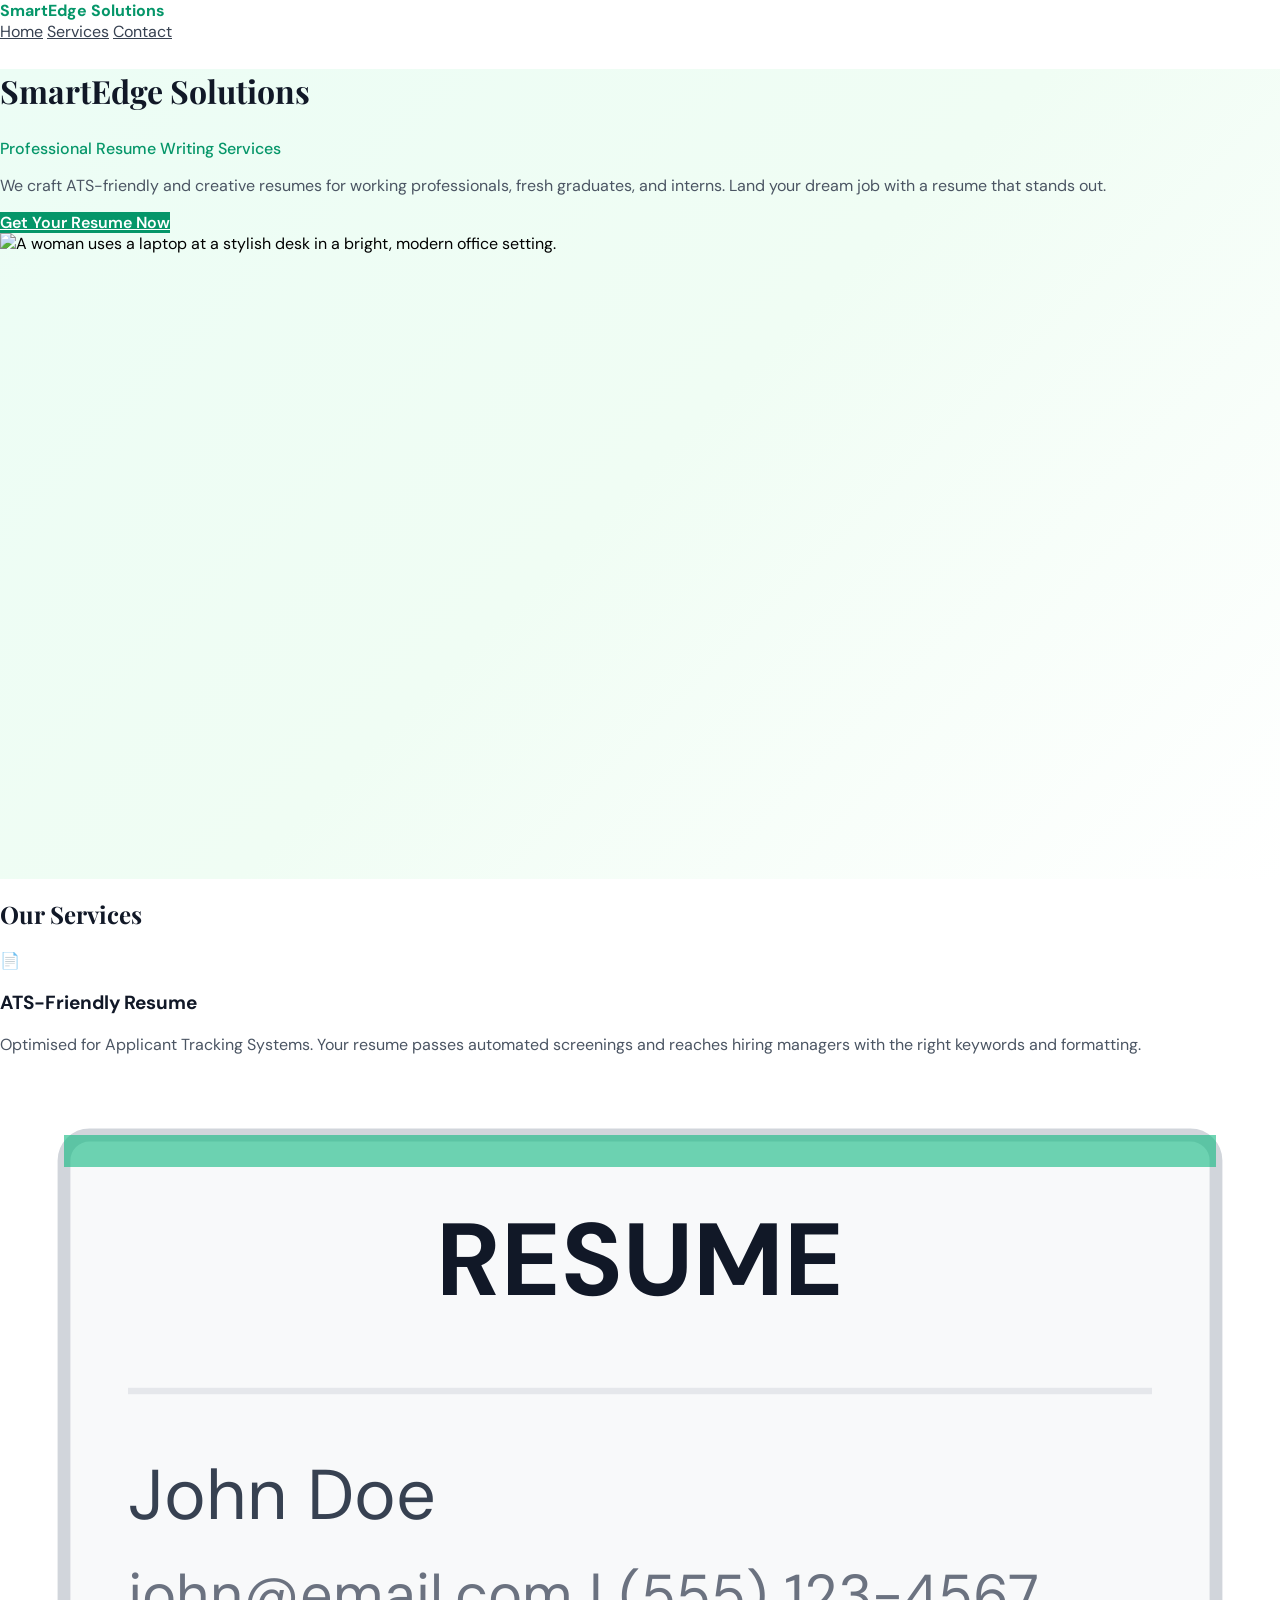
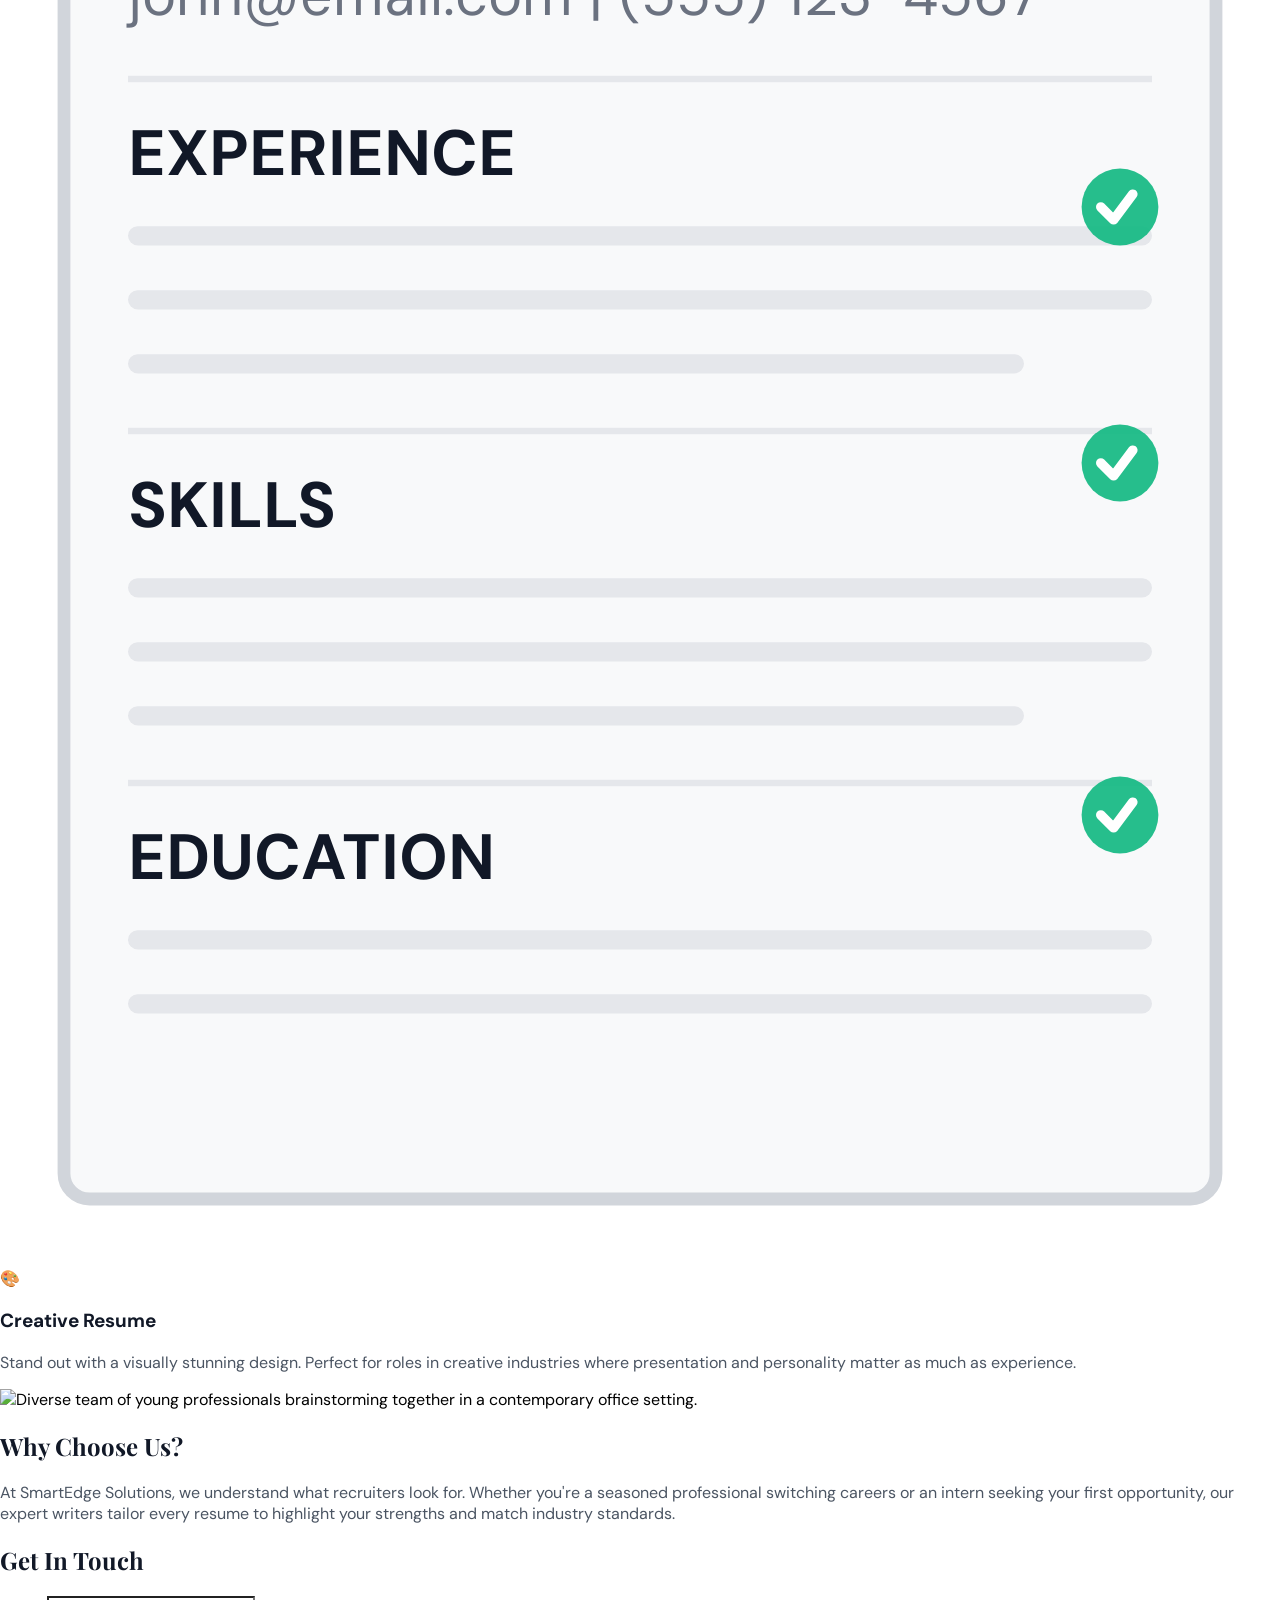
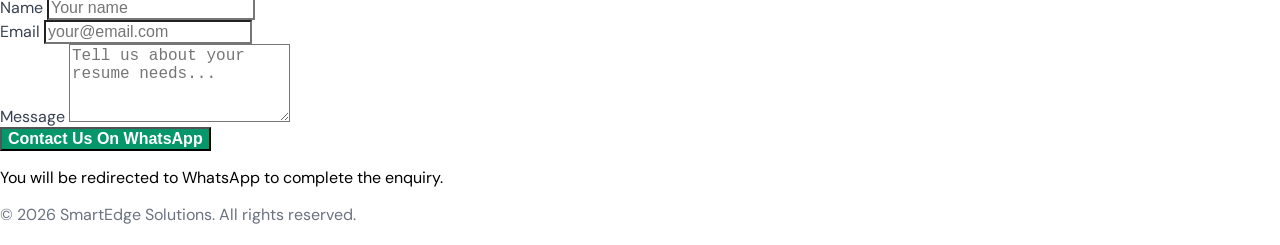
==== index.html @ 359c6ba5 "Initial landing page commit" ====
<!doctype html>
<html lang="en"><head>
  <meta charset="UTF-8">
  <meta name="viewport" content="width=device-width, initial-scale=1.0">
  <title>SmartEdge Solutions</title>
  <script src="https://cdn.tailwindcss.com/3.4.17"></script>
  <link href="https://fonts.googleapis.com/css2?family=DM+Sans:wght@400;500;700&amp;family=Playfair+Display:wght@700&amp;display=swap" rel="stylesheet">
  <link rel="stylesheet" href="style.css">
  <style>
    body { font-family: 'DM Sans', sans-serif; }
    .heading-font { font-family: 'Playfair Display', serif; }
    html { scroll-behavior: smooth; }
  </style>
 </head>
 <body data-template-id="__page-root" class="min-h-screen w-full" style="background: rgb(255, 255, 255);">
  <nav class="fixed top-0 w-full z-50 bg-white/90 backdrop-blur border-b border-gray-200">
   <div class="max-w-6xl mx-auto px-6 py-4 flex justify-between items-center">
    <a data-template-id="nav-name" class="canva-text text-lg font-bold" style="color: rgb(5, 150, 105); font-weight: 700; font-style: normal; font-size: 16px;">SmartEdge Solutions</a>
    <div class="flex gap-6">
     <a href="#home" data-template-id="nav-home" class="canva-link hover:text-emerald-600 transition" style="color: rgb(55, 65, 81); font-weight: 400; font-style: normal; font-size: 16px;">Home</a> <a href="#services" data-template-id="nav-services" class="canva-link hover:text-emerald-600 transition" style="color: rgb(55, 65, 81); font-weight: 400; font-style: normal; font-size: 16px;">Services</a> <a href="#contact" data-template-id="nav-contact" class="canva-link hover:text-emerald-600 transition" style="color: rgb(55, 65, 81); font-weight: 400; font-style: normal; font-size: 16px;">Contact</a>
    </div>
   </div>
  </nav>
  <main>
   <section id="home" data-template-id="hero-section" class="canva-section flex items-center justify-center px-6 pt-24 pb-16" style="min-height: calc(90 * min(var(--vh, 1vh), 1vh)); background: linear-gradient(135deg, rgb(236, 253, 245), rgb(240, 253, 244), rgb(255, 255, 255));">
    <div class="max-w-6xl mx-auto flex flex-col md:flex-row items-center gap-12">
     <div class="text-center md:text-left flex-1">
      <h1 data-template-id="hero-name" class="canva-text heading-font" style="color: rgb(17, 24, 39); font-weight: 700; font-style: normal; font-size: 32px;">SmartEdge Solutions</h1>
      <p data-template-id="hero-subtitle" class="canva-text text-xl mt-3" style="color: rgb(5, 150, 105); font-weight: 500; font-style: normal; font-size: 16px;">Professional Resume Writing Services</p>
      <p data-template-id="hero-tagline" class="canva-text mt-4 max-w-lg" style="color: rgb(75, 85, 99); font-weight: 400; font-style: normal; font-size: 16px;">We craft ATS-friendly and creative resumes for working professionals, fresh graduates, and interns. Land your dream job with a resume that stands out.</p><a href="#contact" data-template-id="hero-cta" class="canva-button inline-block mt-6 px-8 py-3 rounded-lg font-semibold transition hover:opacity-90" style="background: rgb(5, 150, 105); color: rgb(255, 255, 255); font-weight: 600; font-style: normal; font-size: 16px;">Get Your Resume Now</a>
     </div>
     <div class="flex-1">
      <img data-template-id="hero-image" class="canva-image w-full max-w-md mx-auto rounded-2xl shadow-lg object-cover" loading="lazy" src="https://images.pexels.com/photos/20955052/pexels-photo-20955052.jpeg?auto=compress&amp;cs=tinysrgb&amp;w=800" alt="A woman uses a laptop at a stylish desk in a bright, modern office setting.">
     </div>
    </div>
   </section>
   <section id="services" class="px-6 py-20 bg-gray-50">
    <div class="max-w-5xl mx-auto">
     <h2 data-template-id="services-heading" class="canva-text heading-font text-center mb-12" style="color: rgb(17, 24, 39); font-weight: 700; font-style: normal; font-size: 24px;">Our Services</h2>
     <div class="grid md:grid-cols-3 gap-8 items-center">
      <div data-template-id="service-1-card" class="canva-card p-8 rounded-2xl shadow-md" style="background: rgb(255, 255, 255);">
       <div class="text-4xl mb-4">
        📄
       </div>
       <h3 data-template-id="service-1-title" class="canva-text font-bold text-xl mb-3" style="color: rgb(17, 24, 39); font-weight: 700; font-style: normal; font-size: 19px;">ATS-Friendly Resume</h3>
       <p data-template-id="service-1-desc" class="canva-text" style="color: rgb(75, 85, 99); font-weight: 400; font-style: normal; font-size: 16px;">Optimised for Applicant Tracking Systems. Your resume passes automated screenings and reaches hiring managers with the right keywords and formatting.</p>
      </div>
      <div class="flex justify-center">
       <div class="w-48 h-64 relative bg-white rounded-xl shadow-lg p-4 border-2 border-emerald-200 overflow-hidden">
        <svg viewBox="0 0 200 280" class="w-full h-full" xmlns="http://www.w3.org/2000/svg"><defs>
          <style>
            @keyframes scanline {
              0% { transform: translateY(-100%); }
              100% { transform: translateY(300px); }
            }
            @keyframes pulse-check {
              0%, 60% { opacity: 0; }
              70%, 100% { opacity: 1; }
            }
            .scan-line { animation: scanline 2s ease-in-out infinite; }
            .check-1 { animation: pulse-check 2s ease-in-out infinite; animation-delay: 0.3s; }
            .check-2 { animation: pulse-check 2s ease-in-out infinite; animation-delay: 0.8s; }
            .check-3 { animation: pulse-check 2s ease-in-out infinite; animation-delay: 1.3s; }
          </style>
         </defs> <rect x="10" y="10" width="180" height="260" fill="#f8f9fa" stroke="#d1d5db" stroke-width="2" rx="4"></rect> <text x="100" y="35" text-anchor="middle" font-size="16" font-weight="bold" fill="#111827">
          RESUME
         </text> <line x1="20" y1="50" x2="180" y2="50" stroke="#e5e7eb" stroke-width="1"></line> <text x="20" y="70" font-size="11" fill="#374151">
          John Doe
         </text> <text x="20" y="85" font-size="9" fill="#6b7280">
          john@email.com | (555) 123-4567
         </text> <line x1="20" y1="95" x2="180" y2="95" stroke="#e5e7eb" stroke-width="1"></line> <text x="20" y="110" font-size="10" font-weight="bold" fill="#111827">
          EXPERIENCE
         </text> <rect x="20" y="118" width="160" height="3" fill="#e5e7eb" rx="1.5"></rect> <rect x="20" y="128" width="160" height="3" fill="#e5e7eb" rx="1.5"></rect> <rect x="20" y="138" width="140" height="3" fill="#e5e7eb" rx="1.5"></rect> <line x1="20" y1="150" x2="180" y2="150" stroke="#e5e7eb" stroke-width="1"></line> <text x="20" y="165" font-size="10" font-weight="bold" fill="#111827">
          SKILLS
         </text> <rect x="20" y="173" width="160" height="3" fill="#e5e7eb" rx="1.5"></rect> <rect x="20" y="183" width="160" height="3" fill="#e5e7eb" rx="1.5"></rect> <rect x="20" y="193" width="140" height="3" fill="#e5e7eb" rx="1.5"></rect> <line x1="20" y1="205" x2="180" y2="205" stroke="#e5e7eb" stroke-width="1"></line> <text x="20" y="220" font-size="10" font-weight="bold" fill="#111827">
          EDUCATION
         </text> <rect x="20" y="228" width="160" height="3" fill="#e5e7eb" rx="1.5"></rect> <rect x="20" y="238" width="160" height="3" fill="#e5e7eb" rx="1.5"></rect> <g class="check-1">
          <circle cx="175" cy="115" r="6" fill="#10b981" opacity="0.9"></circle>
          <path d="M 172 115 L 174 117 L 177 113" stroke="#ffffff" stroke-width="1.5" fill="none" stroke-linecap="round" stroke-linejoin="round"></path>
         </g> <g class="check-2">
          <circle cx="175" cy="155" r="6" fill="#10b981" opacity="0.9"></circle>
          <path d="M 172 155 L 174 157 L 177 153" stroke="#ffffff" stroke-width="1.5" fill="none" stroke-linecap="round" stroke-linejoin="round"></path>
         </g> <g class="check-3">
          <circle cx="175" cy="210" r="6" fill="#10b981" opacity="0.9"></circle>
          <path d="M 172 210 L 174 212 L 177 208" stroke="#ffffff" stroke-width="1.5" fill="none" stroke-linecap="round" stroke-linejoin="round"></path>
         </g> <rect x="10" y="10" width="180" height="5" fill="#10b981" opacity="0.6" class="scan-line"></rect>
        </svg>
       </div>
      </div>
      <div data-template-id="service-2-card" class="canva-card p-8 rounded-2xl shadow-md" style="background: rgb(255, 255, 255);">
       <div class="text-4xl mb-4">
        🎨
       </div>
       <h3 data-template-id="service-2-title" class="canva-text font-bold text-xl mb-3" style="color: rgb(17, 24, 39); font-weight: 700; font-style: normal; font-size: 19px;">Creative Resume</h3>
       <p data-template-id="service-2-desc" class="canva-text" style="color: rgb(75, 85, 99); font-weight: 400; font-style: normal; font-size: 16px;">Stand out with a visually stunning design. Perfect for roles in creative industries where presentation and personality matter as much as experience.</p>
      </div>
     </div>
    </div>
   </section>
   <section class="px-6 py-20">
    <div class="max-w-5xl mx-auto flex flex-col md:flex-row items-center gap-12">
     <img data-template-id="about-image" class="canva-image w-full md:w-1/2 rounded-2xl shadow-lg object-cover h-72" loading="lazy" src="https://images.pexels.com/photos/8117466/pexels-photo-8117466.jpeg?auto=compress&amp;cs=tinysrgb&amp;w=800" alt="Diverse team of young professionals brainstorming together in a contemporary office setting.">
     <div class="flex-1">
      <h2 data-template-id="about-heading" class="canva-text heading-font mb-4" style="color: rgb(17, 24, 39); font-weight: 700; font-style: normal; font-size: 24px;">Why Choose Us?</h2>
      <p data-template-id="about-text" class="canva-text leading-relaxed" style="color: rgb(75, 85, 99); font-weight: 400; font-style: normal; font-size: 16px;">At SmartEdge Solutions, we understand what recruiters look for. Whether you're a seasoned professional switching careers or an intern seeking your first opportunity, our expert writers tailor every resume to highlight your strengths and match industry standards.</p>
     </div>
    </div>
   </section>
   <section id="contact" class="px-6 py-20 bg-gray-50">
    <div class="max-w-xl mx-auto">
     <h2 data-template-id="contact-heading" class="canva-text heading-font text-center mb-10" style="color: rgb(17, 24, 39); font-weight: 700; font-style: normal; font-size: 24px;">Get In Touch</h2>
     <form id="contact-form" class="space-y-5">
      <div>
       <label data-template-id="label-name" class="canva-text block mb-1" for="c-name" style="color: rgb(55, 65, 81); font-weight: 400; font-style: normal; font-size: 16px;">Name</label> <input id="c-name" type="text" data-template-id="input-name" class="canva-input w-full px-4 py-3 rounded-lg border border-gray-300 focus:outline-none focus:border-emerald-500" required="" maxlength="100" autocomplete="name" placeholder="Your name" style="background: rgb(255, 255, 255); color: rgb(17, 24, 39); font-weight: 400; font-style: normal; font-size: 16px;">
      </div>
      <div>
       <label data-template-id="label-email" class="canva-text block mb-1" for="c-email" style="color: rgb(55, 65, 81); font-weight: 400; font-style: normal; font-size: 16px;">Email</label> <input id="c-email" type="email" data-template-id="input-email" class="canva-input w-full px-4 py-3 rounded-lg border border-gray-300 focus:outline-none focus:border-emerald-500" required="" maxlength="120" autocomplete="email" placeholder="your@email.com" style="background: rgb(255, 255, 255); color: rgb(17, 24, 39); font-weight: 400; font-style: normal; font-size: 16px;">
      </div>
      <div>
       <label data-template-id="label-message" class="canva-text block mb-1" for="c-msg" style="color: rgb(55, 65, 81); font-weight: 400; font-style: normal; font-size: 16px;">Message</label> <textarea id="c-msg" rows="4" data-template-id="input-message" class="canva-input w-full px-4 py-3 rounded-lg border border-gray-300 focus:outline-none focus:border-emerald-500" required="" maxlength="1000" placeholder="Tell us about your resume needs..." style="background: rgb(255, 255, 255); color: rgb(17, 24, 39); font-weight: 400; font-style: normal; font-size: 16px;"></textarea>
      </div><button type="submit" data-template-id="contact-submit" class="canva-button w-full py-3 rounded-lg font-semibold transition hover:opacity-90" style="background: rgb(5, 150, 105); color: rgb(255, 255, 255); font-weight: 600; font-style: normal; font-size: 16px;">Contact Us On WhatsApp</button>
     </form>
     <p class="mt-4 text-center text-sm text-gray-500">You will be redirected to WhatsApp to complete the enquiry.</p>
    </div>
   </section>
  </main>
  <footer class="border-t border-gray-200 py-6 text-center">
   <p data-template-id="footer-text" class="canva-text text-sm" style="color: rgb(107, 114, 128); font-weight: 400; font-style: normal; font-size: 16px;">© 2026 SmartEdge Solutions. All rights reserved.</p>
  </footer>
  <script src="script.js"></script>
</body></html>
---- style.css ----
* {
  box-sizing: border-box;
}

body {
  margin: 0;
  background: #ffffff;
}

.canva-card {
  transition: transform 0.2s ease, box-shadow 0.2s ease;
}

.canva-card:hover {
  transform: translateY(-4px);
  box-shadow: 0 20px 35px rgba(17, 24, 39, 0.12);
}

.canva-input,
.canva-button,
.canva-link {
  transition: all 0.2s ease;
}

.canva-input:focus {
  box-shadow: 0 0 0 4px rgba(16, 185, 129, 0.12);
}

#success-msg {
  transition: opacity 0.2s ease;
}

@media (max-width: 640px) {
  nav .max-w-6xl {
    gap: 12px;
    flex-direction: column;
  }

  nav .flex.gap-6 {
    flex-wrap: wrap;
    justify-content: center;
    gap: 14px;
  }

  #home {
    text-align: center;
  }
}
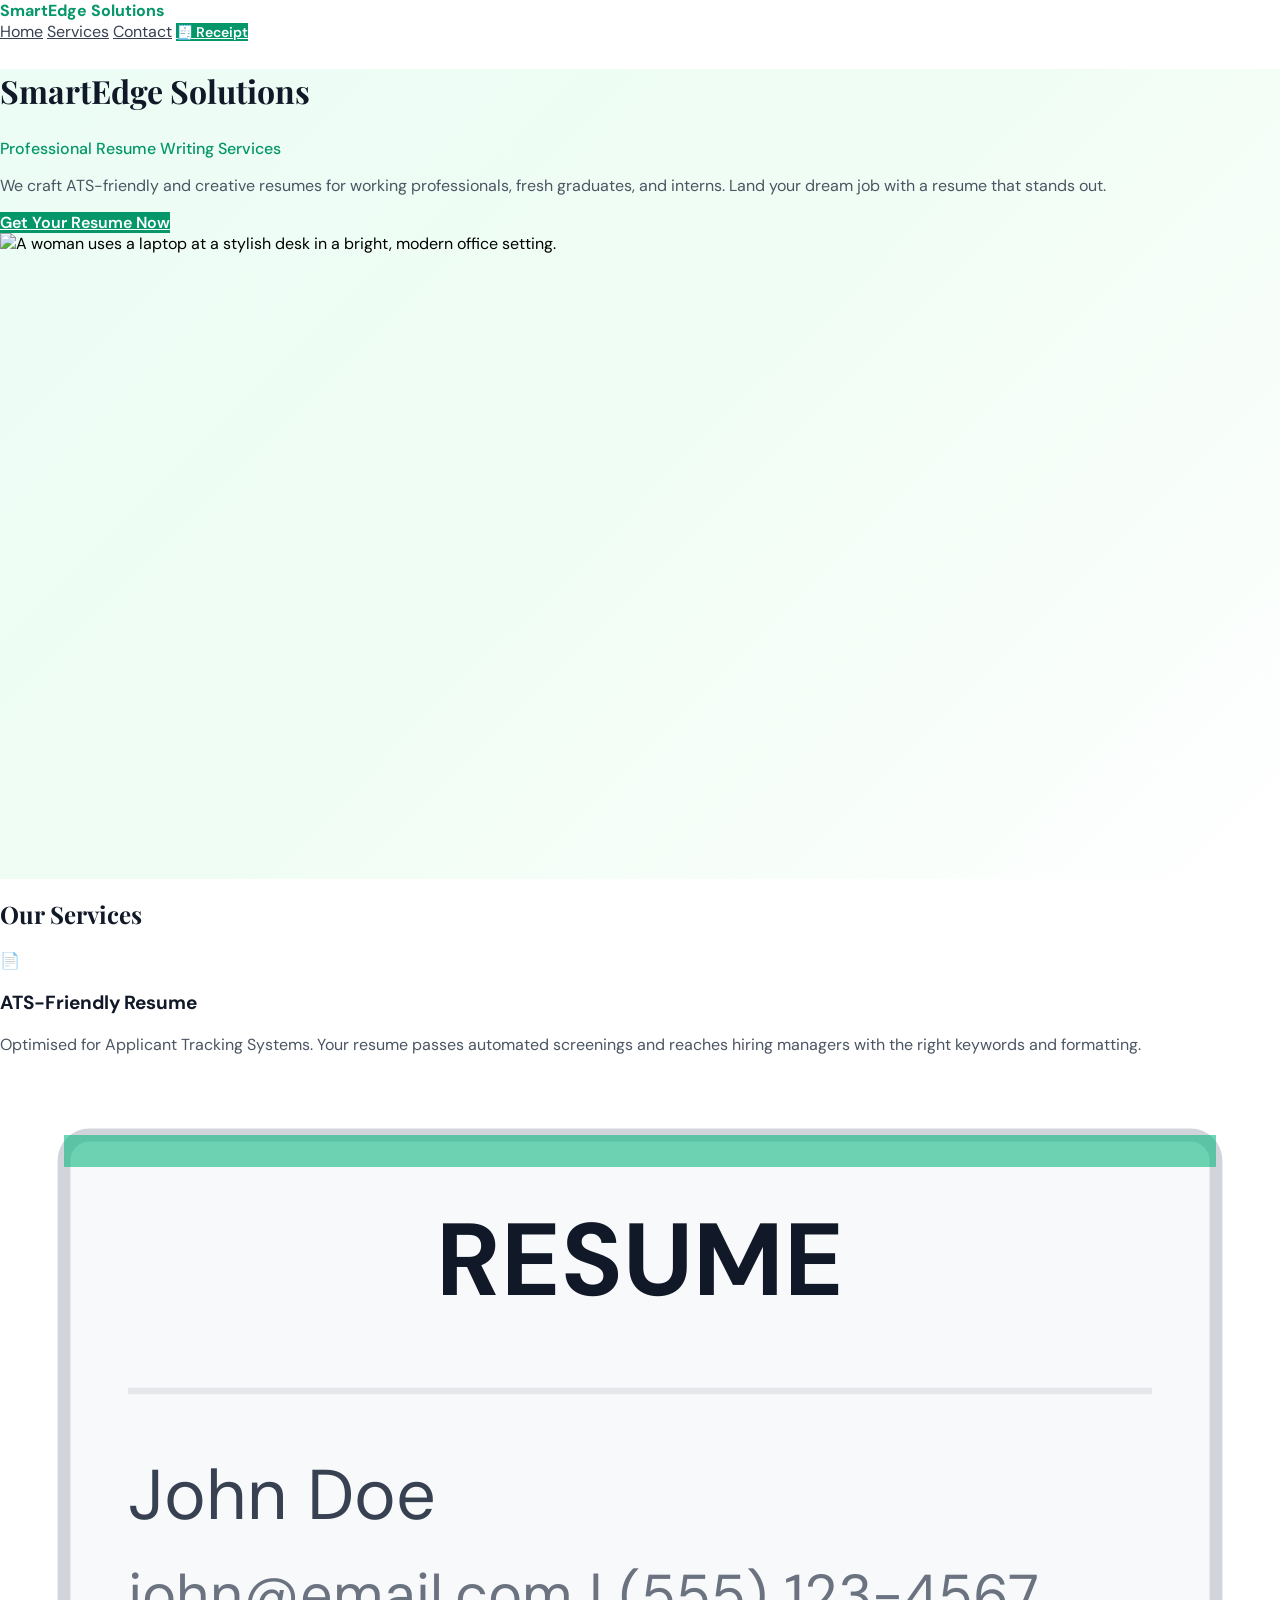
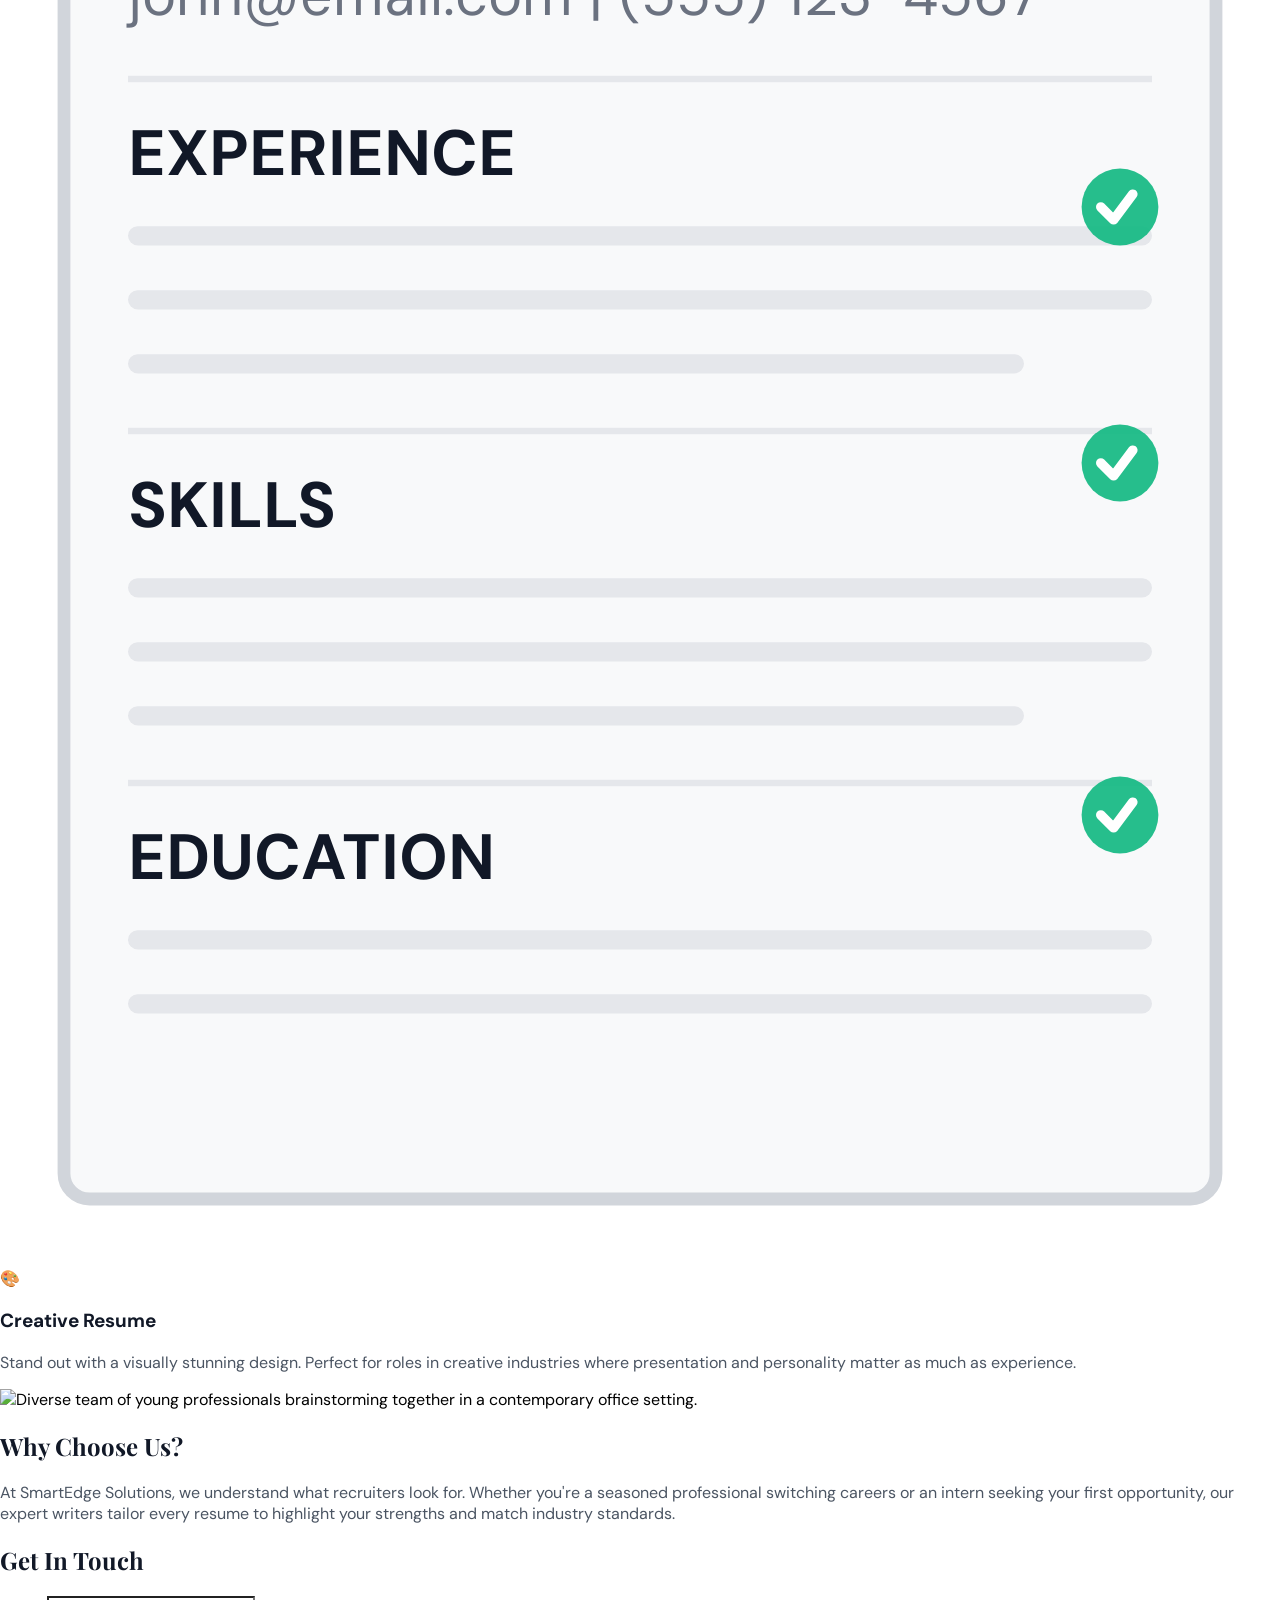
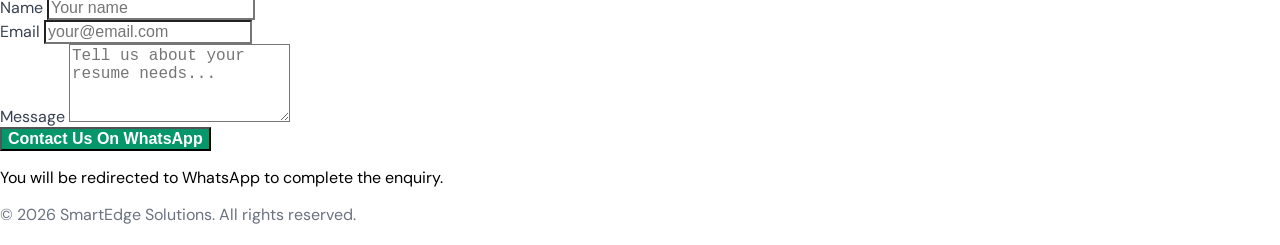
==== commit 72185b9b: "Add receipt converter page with PDF download" ====
--- a/index.html
+++ b/index.html
@@ -17,7 +17,7 @@
    <div class="max-w-6xl mx-auto px-6 py-4 flex justify-between items-center">
     <a data-template-id="nav-name" class="canva-text text-lg font-bold" style="color: rgb(5, 150, 105); font-weight: 700; font-style: normal; font-size: 16px;">SmartEdge Solutions</a>
     <div class="flex gap-6">
-     <a href="#home" data-template-id="nav-home" class="canva-link hover:text-emerald-600 transition" style="color: rgb(55, 65, 81); font-weight: 400; font-style: normal; font-size: 16px;">Home</a> <a href="#services" data-template-id="nav-services" class="canva-link hover:text-emerald-600 transition" style="color: rgb(55, 65, 81); font-weight: 400; font-style: normal; font-size: 16px;">Services</a> <a href="#contact" data-template-id="nav-contact" class="canva-link hover:text-emerald-600 transition" style="color: rgb(55, 65, 81); font-weight: 400; font-style: normal; font-size: 16px;">Contact</a>
+     <a href="#home" data-template-id="nav-home" class="canva-link hover:text-emerald-600 transition" style="color: rgb(55, 65, 81); font-weight: 400; font-style: normal; font-size: 16px;">Home</a> <a href="#services" data-template-id="nav-services" class="canva-link hover:text-emerald-600 transition" style="color: rgb(55, 65, 81); font-weight: 400; font-style: normal; font-size: 16px;">Services</a> <a href="#contact" data-template-id="nav-contact" class="canva-link hover:text-emerald-600 transition" style="color: rgb(55, 65, 81); font-weight: 400; font-style: normal; font-size: 16px;">Contact</a> <a href="receipt.html" class="canva-link px-3 py-1 rounded-lg transition" style="background: rgb(5, 150, 105); color: rgb(255, 255, 255); font-weight: 600; font-style: normal; font-size: 14px;">🧾 Receipt</a>
     </div>
    </div>
   </nav>
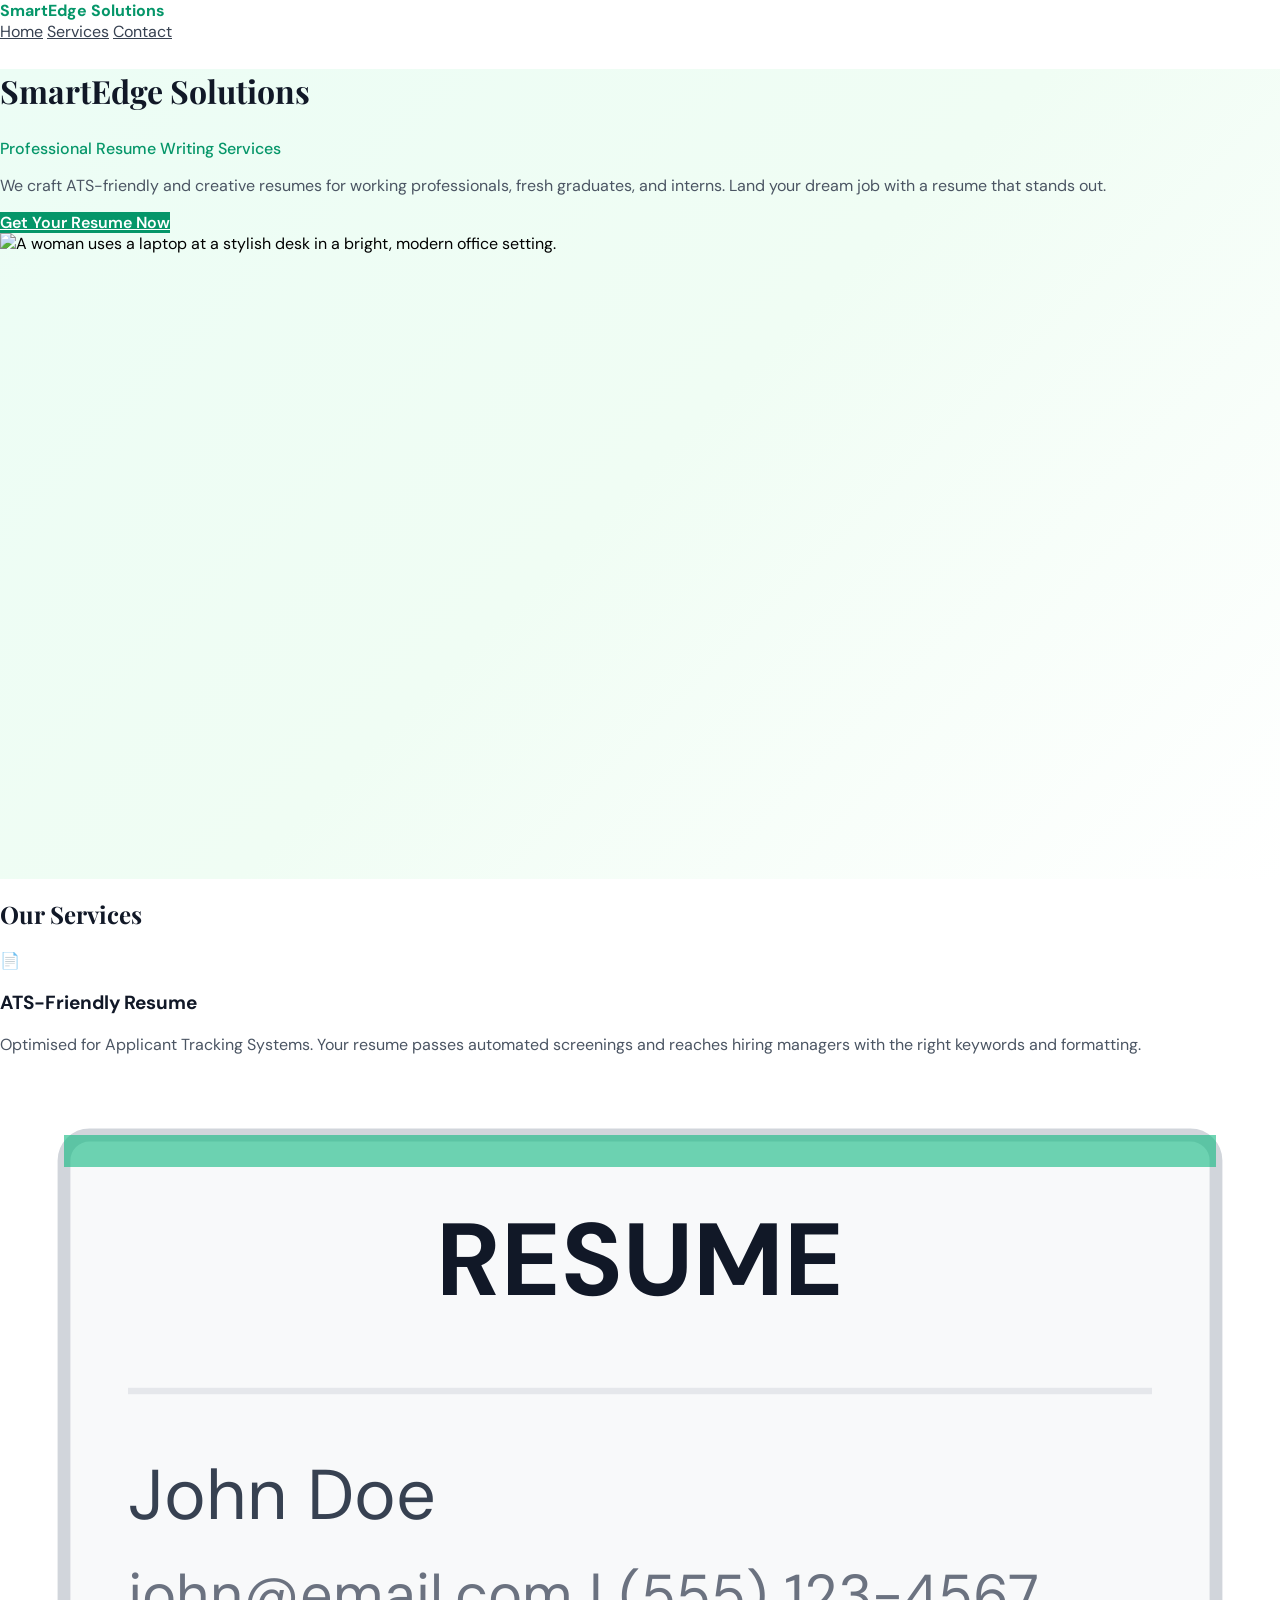
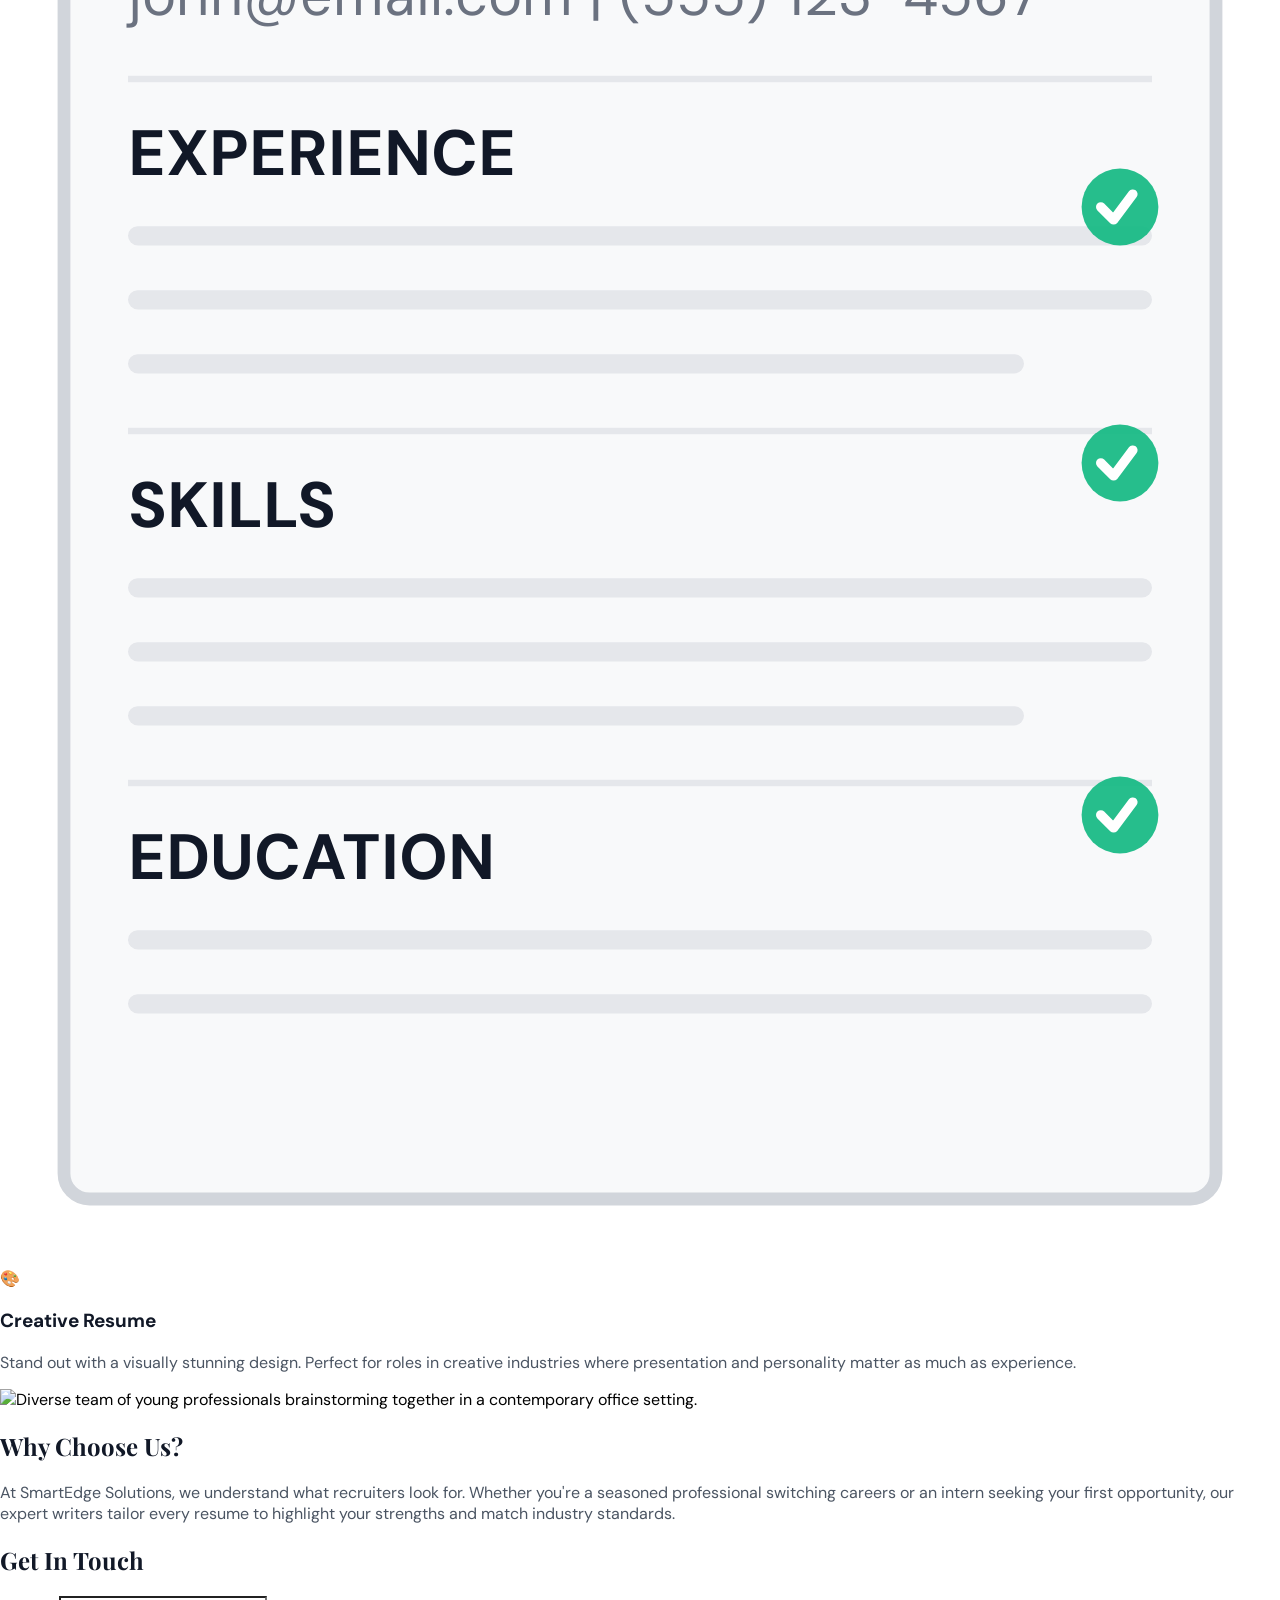
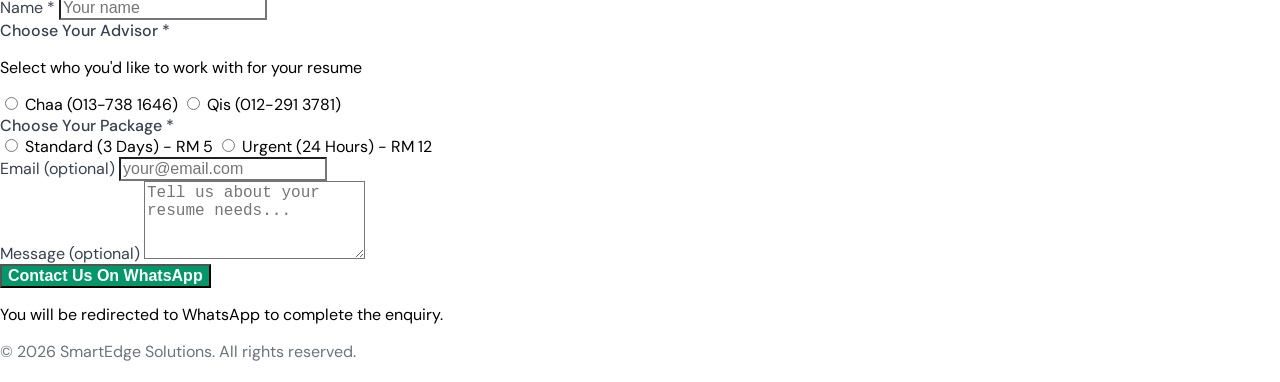
==== commit 6e2dc16c: "Add advisor selection and package options to contact form" ====
--- a/index.html
+++ b/index.html
@@ -17,7 +17,7 @@
    <div class="max-w-6xl mx-auto px-6 py-4 flex justify-between items-center">
     <a data-template-id="nav-name" class="canva-text text-lg font-bold" style="color: rgb(5, 150, 105); font-weight: 700; font-style: normal; font-size: 16px;">SmartEdge Solutions</a>
     <div class="flex gap-6">
-     <a href="#home" data-template-id="nav-home" class="canva-link hover:text-emerald-600 transition" style="color: rgb(55, 65, 81); font-weight: 400; font-style: normal; font-size: 16px;">Home</a> <a href="#services" data-template-id="nav-services" class="canva-link hover:text-emerald-600 transition" style="color: rgb(55, 65, 81); font-weight: 400; font-style: normal; font-size: 16px;">Services</a> <a href="#contact" data-template-id="nav-contact" class="canva-link hover:text-emerald-600 transition" style="color: rgb(55, 65, 81); font-weight: 400; font-style: normal; font-size: 16px;">Contact</a> <a href="receipt.html" class="canva-link px-3 py-1 rounded-lg transition" style="background: rgb(5, 150, 105); color: rgb(255, 255, 255); font-weight: 600; font-style: normal; font-size: 14px;">🧾 Receipt</a>
+     <a href="#home" data-template-id="nav-home" class="canva-link hover:text-emerald-600 transition" style="color: rgb(55, 65, 81); font-weight: 400; font-style: normal; font-size: 16px;">Home</a> <a href="#services" data-template-id="nav-services" class="canva-link hover:text-emerald-600 transition" style="color: rgb(55, 65, 81); font-weight: 400; font-style: normal; font-size: 16px;">Services</a> <a href="#contact" data-template-id="nav-contact" class="canva-link hover:text-emerald-600 transition" style="color: rgb(55, 65, 81); font-weight: 400; font-style: normal; font-size: 16px;">Contact</a>
     </div>
    </div>
   </nav>
@@ -111,14 +111,47 @@
      <h2 data-template-id="contact-heading" class="canva-text heading-font text-center mb-10" style="color: rgb(17, 24, 39); font-weight: 700; font-style: normal; font-size: 24px;">Get In Touch</h2>
      <form id="contact-form" class="space-y-5">
       <div>
-       <label data-template-id="label-name" class="canva-text block mb-1" for="c-name" style="color: rgb(55, 65, 81); font-weight: 400; font-style: normal; font-size: 16px;">Name</label> <input id="c-name" type="text" data-template-id="input-name" class="canva-input w-full px-4 py-3 rounded-lg border border-gray-300 focus:outline-none focus:border-emerald-500" required="" maxlength="100" autocomplete="name" placeholder="Your name" style="background: rgb(255, 255, 255); color: rgb(17, 24, 39); font-weight: 400; font-style: normal; font-size: 16px;">
+       <label class="canva-text block mb-1" for="c-name" style="color: rgb(55, 65, 81); font-weight: 400; font-style: normal; font-size: 16px;">Name <span class="text-red-500">*</span></label>
+       <input id="c-name" type="text" class="canva-input w-full px-4 py-3 rounded-lg border border-gray-300 focus:outline-none focus:border-emerald-500" required maxlength="100" autocomplete="name" placeholder="Your name" style="background: rgb(255, 255, 255); color: rgb(17, 24, 39); font-weight: 400; font-style: normal; font-size: 16px;">
       </div>
       <div>
-       <label data-template-id="label-email" class="canva-text block mb-1" for="c-email" style="color: rgb(55, 65, 81); font-weight: 400; font-style: normal; font-size: 16px;">Email</label> <input id="c-email" type="email" data-template-id="input-email" class="canva-input w-full px-4 py-3 rounded-lg border border-gray-300 focus:outline-none focus:border-emerald-500" required="" maxlength="120" autocomplete="email" placeholder="your@email.com" style="background: rgb(255, 255, 255); color: rgb(17, 24, 39); font-weight: 400; font-style: normal; font-size: 16px;">
+       <label class="canva-text block mb-2" style="color: rgb(55, 65, 81); font-weight: 500; font-style: normal; font-size: 16px;">Choose Your Advisor <span class="text-red-500">*</span></label>
+       <p class="text-sm text-gray-500 mb-3">Select who you'd like to work with for your resume</p>
+       <div class="space-y-2">
+        <label class="flex items-center gap-3 p-3 rounded-lg border border-gray-300 cursor-pointer hover:border-emerald-500 transition">
+         <input type="radio" name="advisor" value="chaa" required class="w-4 h-4 text-emerald-600 focus:ring-emerald-500">
+         <span class="text-gray-800 font-medium">Chaa</span>
+         <span class="text-gray-500 text-sm">(013-738 1646)</span>
+        </label>
+        <label class="flex items-center gap-3 p-3 rounded-lg border border-gray-300 cursor-pointer hover:border-emerald-500 transition">
+         <input type="radio" name="advisor" value="qis" class="w-4 h-4 text-emerald-600 focus:ring-emerald-500">
+         <span class="text-gray-800 font-medium">Qis</span>
+         <span class="text-gray-500 text-sm">(012-291 3781)</span>
+        </label>
+       </div>
       </div>
       <div>
-       <label data-template-id="label-message" class="canva-text block mb-1" for="c-msg" style="color: rgb(55, 65, 81); font-weight: 400; font-style: normal; font-size: 16px;">Message</label> <textarea id="c-msg" rows="4" data-template-id="input-message" class="canva-input w-full px-4 py-3 rounded-lg border border-gray-300 focus:outline-none focus:border-emerald-500" required="" maxlength="1000" placeholder="Tell us about your resume needs..." style="background: rgb(255, 255, 255); color: rgb(17, 24, 39); font-weight: 400; font-style: normal; font-size: 16px;"></textarea>
-      </div><button type="submit" data-template-id="contact-submit" class="canva-button w-full py-3 rounded-lg font-semibold transition hover:opacity-90" style="background: rgb(5, 150, 105); color: rgb(255, 255, 255); font-weight: 600; font-style: normal; font-size: 16px;">Contact Us On WhatsApp</button>
+       <label class="canva-text block mb-2" style="color: rgb(55, 65, 81); font-weight: 500; font-style: normal; font-size: 16px;">Choose Your Package <span class="text-red-500">*</span></label>
+       <div class="space-y-2">
+        <label class="flex items-center gap-3 p-3 rounded-lg border border-gray-300 cursor-pointer hover:border-emerald-500 transition">
+         <input type="radio" name="package" value="standard" required class="w-4 h-4 text-emerald-600 focus:ring-emerald-500">
+         <span class="text-gray-800 font-medium">Standard (3 Days) - RM 5</span>
+        </label>
+        <label class="flex items-center gap-3 p-3 rounded-lg border border-gray-300 cursor-pointer hover:border-emerald-500 transition">
+         <input type="radio" name="package" value="urgent" class="w-4 h-4 text-emerald-600 focus:ring-emerald-500">
+         <span class="text-gray-800 font-medium">Urgent (24 Hours) - RM 12</span>
+        </label>
+       </div>
+      </div>
+      <div>
+       <label class="canva-text block mb-1" for="c-email" style="color: rgb(55, 65, 81); font-weight: 400; font-style: normal; font-size: 16px;">Email <span class="text-gray-400 text-sm">(optional)</span></label>
+       <input id="c-email" type="email" class="canva-input w-full px-4 py-3 rounded-lg border border-gray-300 focus:outline-none focus:border-emerald-500" maxlength="120" autocomplete="email" placeholder="your@email.com" style="background: rgb(255, 255, 255); color: rgb(17, 24, 39); font-weight: 400; font-style: normal; font-size: 16px;">
+      </div>
+      <div>
+       <label class="canva-text block mb-1" for="c-msg" style="color: rgb(55, 65, 81); font-weight: 400; font-style: normal; font-size: 16px;">Message <span class="text-gray-400 text-sm">(optional)</span></label>
+       <textarea id="c-msg" rows="4" class="canva-input w-full px-4 py-3 rounded-lg border border-gray-300 focus:outline-none focus:border-emerald-500" maxlength="1000" placeholder="Tell us about your resume needs..." style="background: rgb(255, 255, 255); color: rgb(17, 24, 39); font-weight: 400; font-style: normal; font-size: 16px;"></textarea>
+      </div>
+      <button type="submit" class="canva-button w-full py-3 rounded-lg font-semibold transition hover:opacity-90" style="background: rgb(5, 150, 105); color: rgb(255, 255, 255); font-weight: 600; font-style: normal; font-size: 16px;">Contact Us On WhatsApp</button>
      </form>
      <p class="mt-4 text-center text-sm text-gray-500">You will be redirected to WhatsApp to complete the enquiry.</p>
     </div>
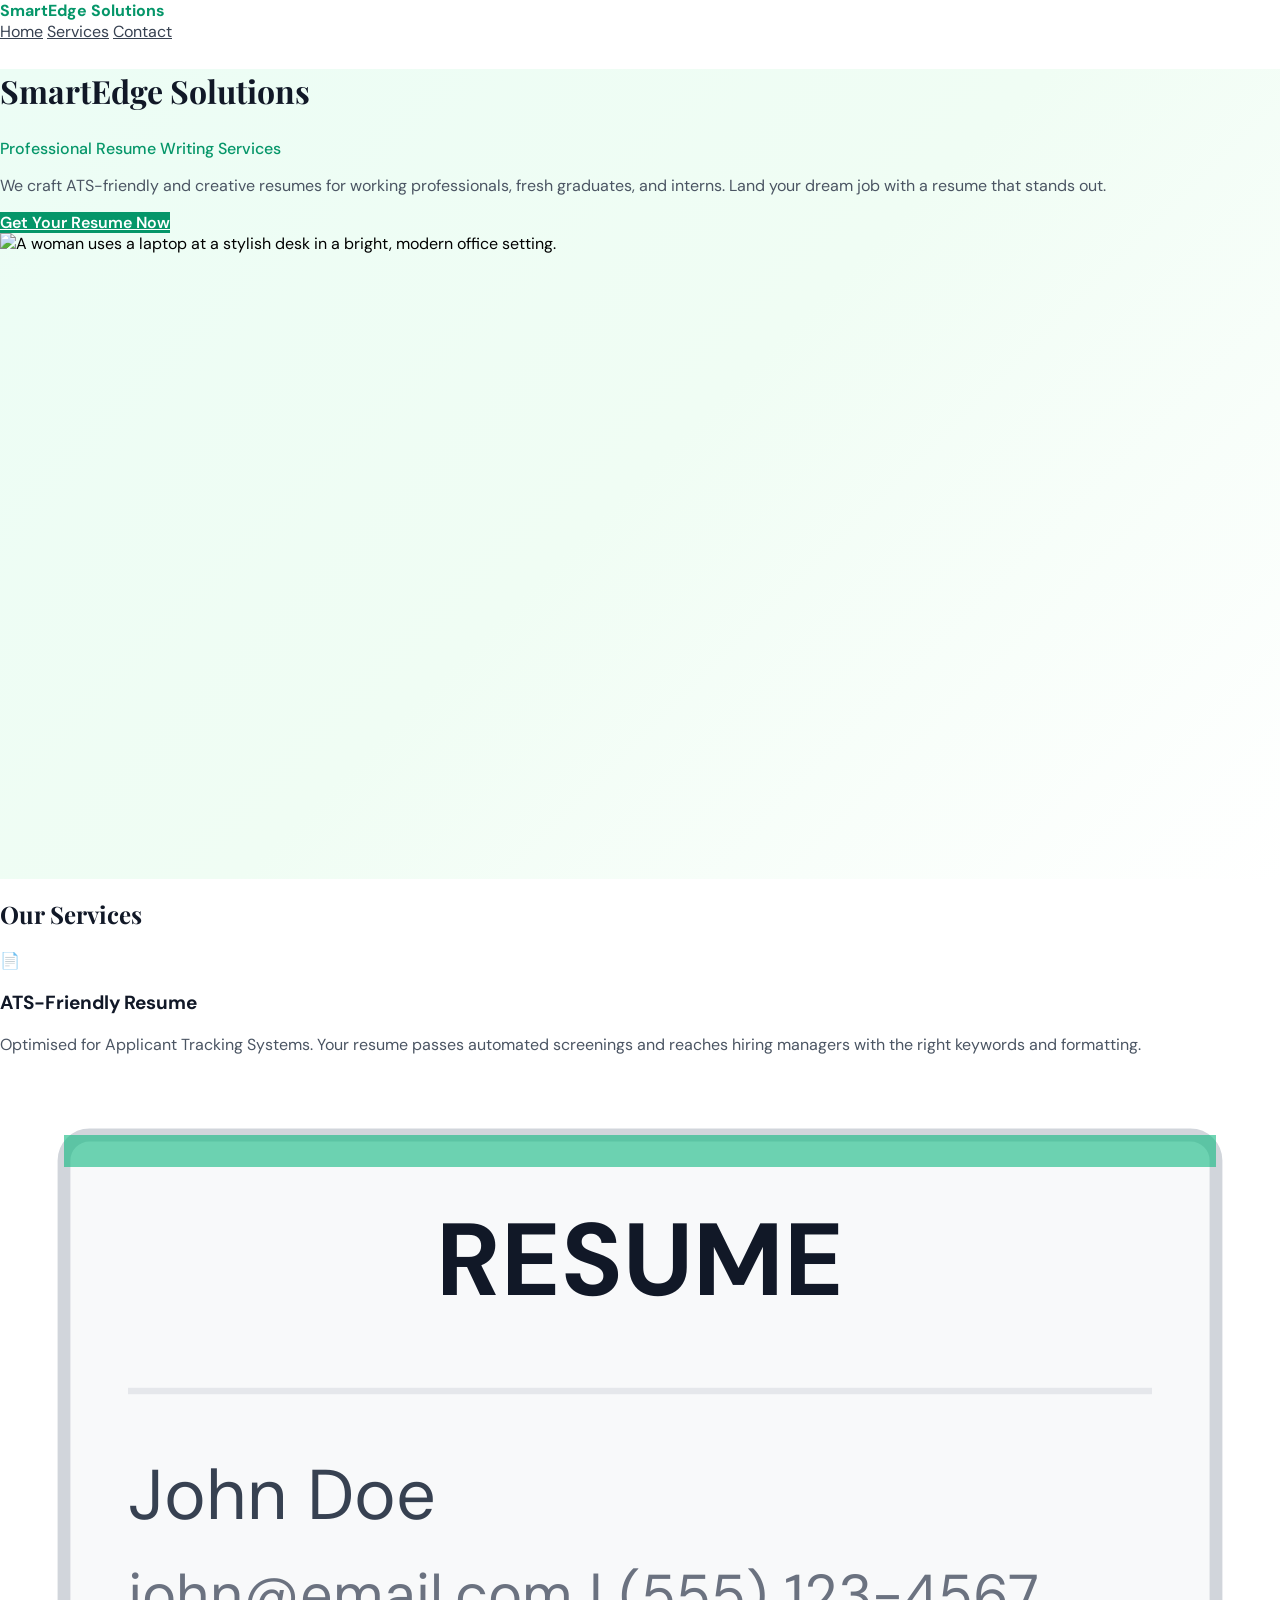
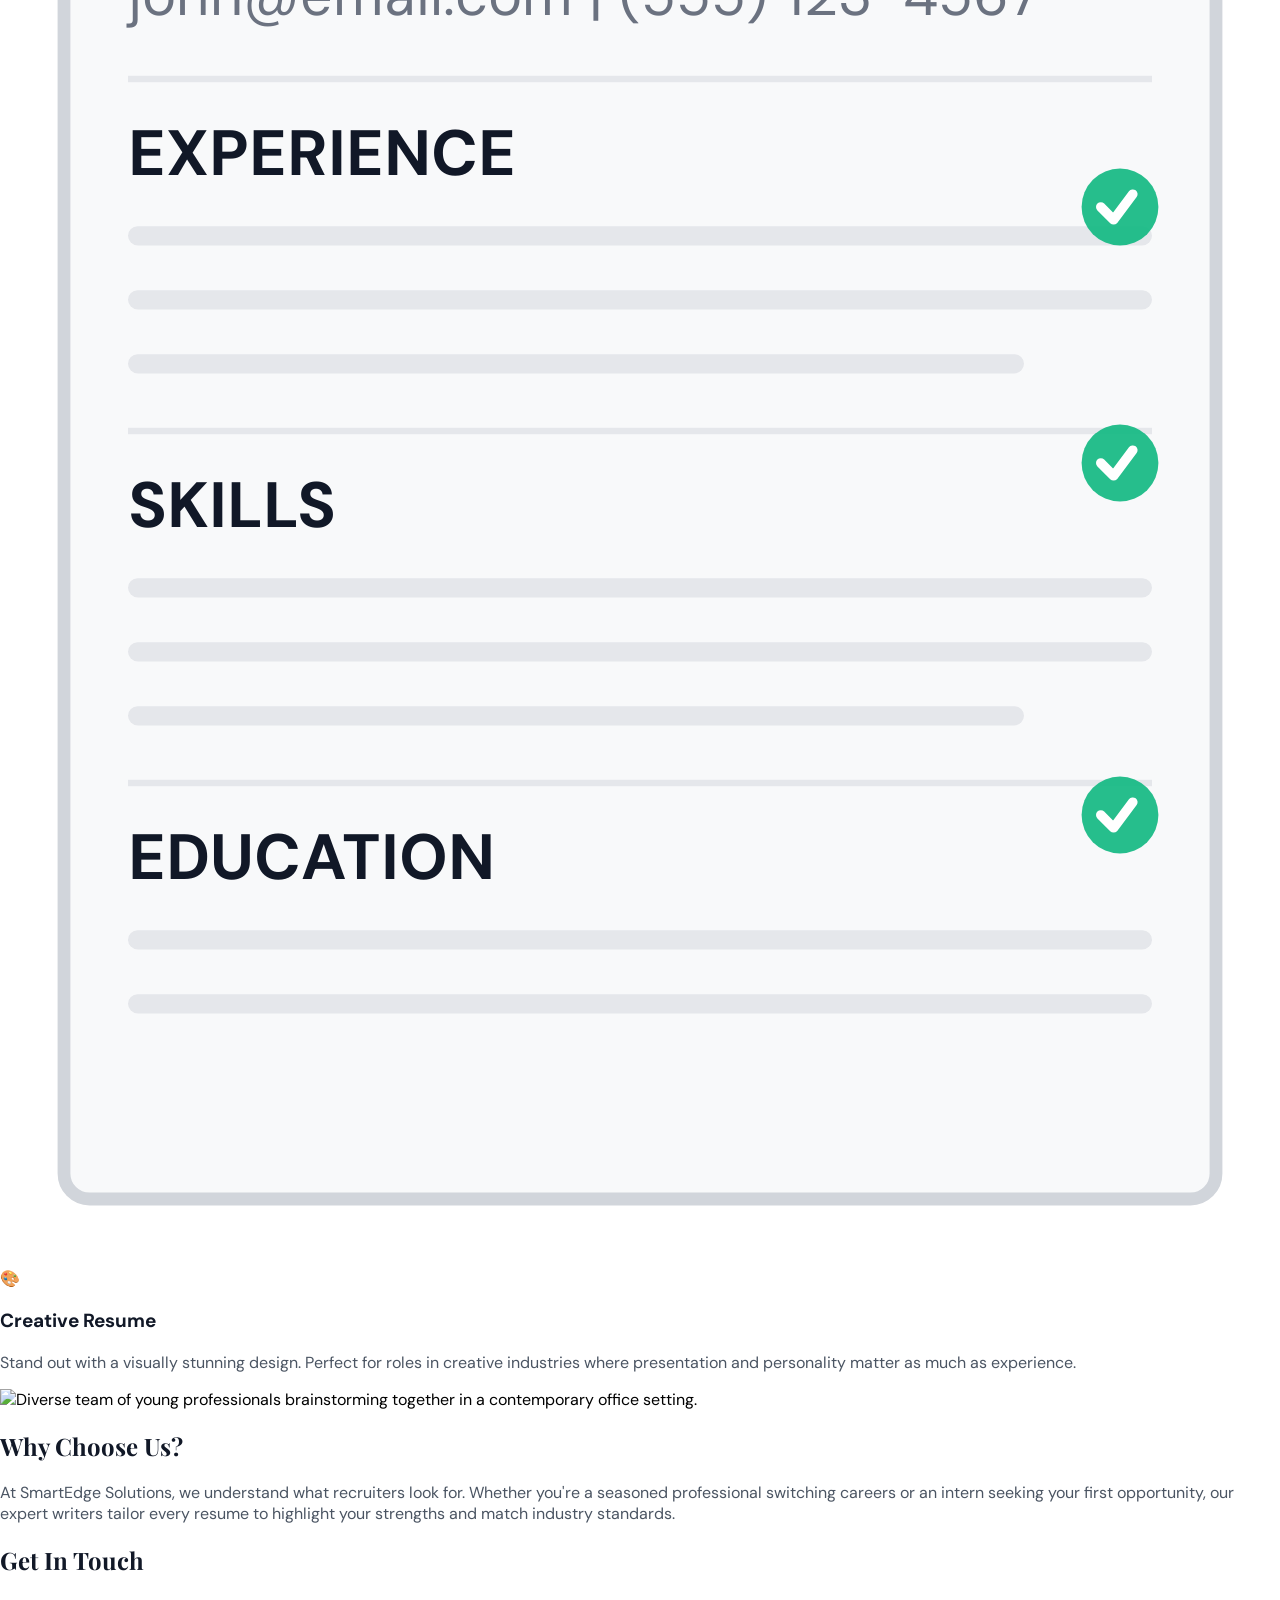
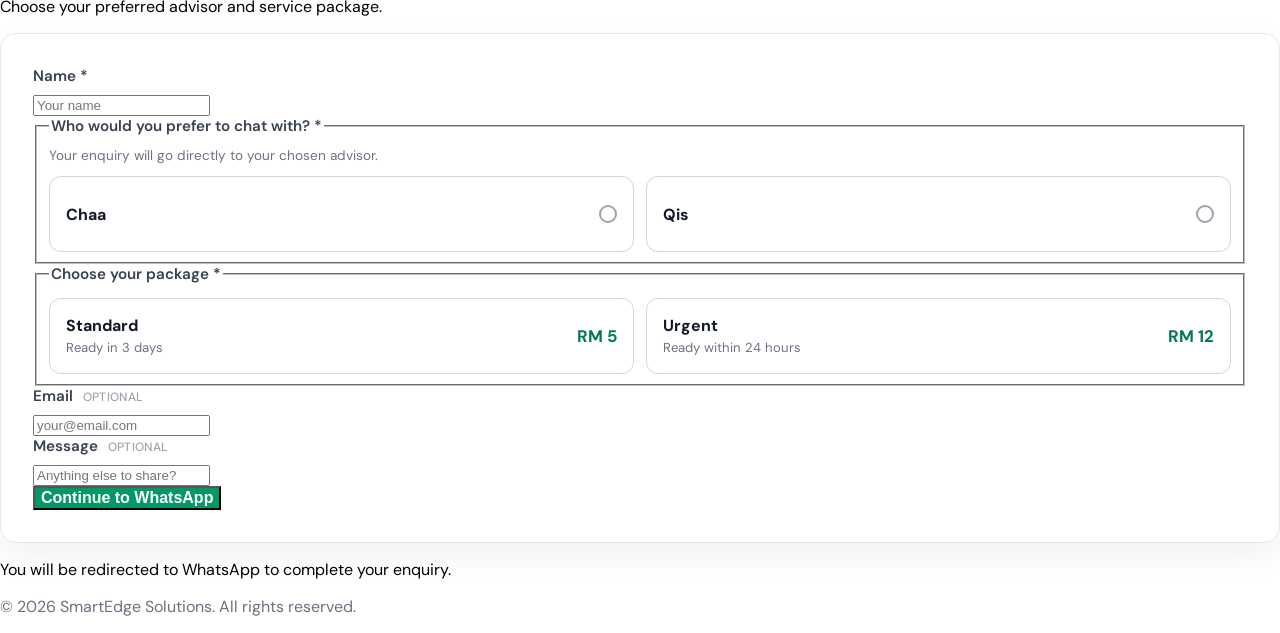
==== commit d5332f69: "Polish contact form options" ====
--- a/index.html
+++ b/index.html
@@ -106,54 +106,81 @@
      </div>
     </div>
    </section>
-   <section id="contact" class="px-6 py-20 bg-gray-50">
-    <div class="max-w-xl mx-auto">
-     <h2 data-template-id="contact-heading" class="canva-text heading-font text-center mb-10" style="color: rgb(17, 24, 39); font-weight: 700; font-style: normal; font-size: 24px;">Get In Touch</h2>
-     <form id="contact-form" class="space-y-5">
+   <section id="contact" class="px-4 sm:px-6 py-20 bg-gray-50">
+    <div class="max-w-2xl mx-auto">
+     <h2 data-template-id="contact-heading" class="canva-text heading-font text-center mb-3" style="color: rgb(17, 24, 39); font-weight: 700; font-style: normal; font-size: 24px;">Get In Touch</h2>
+     <p class="text-center text-gray-500 mb-8">Choose your preferred advisor and service package.</p>
+     <form id="contact-form" class="contact-card space-y-6">
       <div>
-       <label class="canva-text block mb-1" for="c-name" style="color: rgb(55, 65, 81); font-weight: 400; font-style: normal; font-size: 16px;">Name <span class="text-red-500">*</span></label>
-       <input id="c-name" type="text" class="canva-input w-full px-4 py-3 rounded-lg border border-gray-300 focus:outline-none focus:border-emerald-500" required maxlength="100" autocomplete="name" placeholder="Your name" style="background: rgb(255, 255, 255); color: rgb(17, 24, 39); font-weight: 400; font-style: normal; font-size: 16px;">
+       <label class="form-label" for="c-name">Name <span class="text-red-500" aria-hidden="true">*</span></label>
+       <input id="c-name" type="text" class="canva-input w-full px-4 py-3 rounded-lg border border-gray-300 focus:outline-none focus:border-emerald-500" required maxlength="100" autocomplete="name" placeholder="Your name">
       </div>
-      <div>
-       <label class="canva-text block mb-2" style="color: rgb(55, 65, 81); font-weight: 500; font-style: normal; font-size: 16px;">Choose Your Advisor <span class="text-red-500">*</span></label>
-       <p class="text-sm text-gray-500 mb-3">Select who you'd like to work with for your resume</p>
-       <div class="space-y-2">
-        <label class="flex items-center gap-3 p-3 rounded-lg border border-gray-300 cursor-pointer hover:border-emerald-500 transition">
-         <input type="radio" name="advisor" value="chaa" required class="w-4 h-4 text-emerald-600 focus:ring-emerald-500">
-         <span class="text-gray-800 font-medium">Chaa</span>
-         <span class="text-gray-500 text-sm">(013-738 1646)</span>
+
+      <fieldset>
+       <legend class="form-label">Who would you prefer to chat with? <span class="text-red-500" aria-hidden="true">*</span></legend>
+       <p class="form-hint">Your enquiry will go directly to your chosen advisor.</p>
+       <div class="choice-grid">
+        <label class="choice-card">
+         <input class="choice-input" type="radio" name="advisor" value="chaa" required>
+         <span class="choice-content">
+          <span>
+           <strong class="choice-title">Chaa</strong>
+          </span>
+          <span class="choice-indicator" aria-hidden="true"></span>
+         </span>
         </label>
-        <label class="flex items-center gap-3 p-3 rounded-lg border border-gray-300 cursor-pointer hover:border-emerald-500 transition">
-         <input type="radio" name="advisor" value="qis" class="w-4 h-4 text-emerald-600 focus:ring-emerald-500">
-         <span class="text-gray-800 font-medium">Qis</span>
-         <span class="text-gray-500 text-sm">(012-291 3781)</span>
+        <label class="choice-card">
+         <input class="choice-input" type="radio" name="advisor" value="qis">
+         <span class="choice-content">
+          <span>
+           <strong class="choice-title">Qis</strong>
+          </span>
+          <span class="choice-indicator" aria-hidden="true"></span>
+         </span>
         </label>
        </div>
-      </div>
-      <div>
-       <label class="canva-text block mb-2" style="color: rgb(55, 65, 81); font-weight: 500; font-style: normal; font-size: 16px;">Choose Your Package <span class="text-red-500">*</span></label>
-       <div class="space-y-2">
-        <label class="flex items-center gap-3 p-3 rounded-lg border border-gray-300 cursor-pointer hover:border-emerald-500 transition">
-         <input type="radio" name="package" value="standard" required class="w-4 h-4 text-emerald-600 focus:ring-emerald-500">
-         <span class="text-gray-800 font-medium">Standard (3 Days) - RM 5</span>
+      </fieldset>
+
+      <fieldset>
+       <legend class="form-label">Choose your package <span class="text-red-500" aria-hidden="true">*</span></legend>
+       <div class="choice-grid">
+        <label class="choice-card">
+         <input class="choice-input" type="radio" name="package" value="standard" required>
+         <span class="choice-content package-content">
+          <span>
+           <strong class="choice-title">Standard</strong>
+           <span class="choice-detail">Ready in 3 days</span>
+          </span>
+          <span class="package-price">RM 5</span>
+         </span>
         </label>
-        <label class="flex items-center gap-3 p-3 rounded-lg border border-gray-300 cursor-pointer hover:border-emerald-500 transition">
-         <input type="radio" name="package" value="urgent" class="w-4 h-4 text-emerald-600 focus:ring-emerald-500">
-         <span class="text-gray-800 font-medium">Urgent (24 Hours) - RM 12</span>
+        <label class="choice-card">
+         <input class="choice-input" type="radio" name="package" value="urgent">
+         <span class="choice-content package-content">
+          <span>
+           <strong class="choice-title">Urgent</strong>
+           <span class="choice-detail">Ready within 24 hours</span>
+          </span>
+          <span class="package-price">RM 12</span>
+         </span>
         </label>
        </div>
+      </fieldset>
+
+      <div class="grid sm:grid-cols-2 gap-5">
+       <div>
+        <label class="form-label" for="c-email">Email <span class="optional-label">Optional</span></label>
+        <input id="c-email" type="email" class="canva-input w-full px-4 py-3 rounded-lg border border-gray-300 focus:outline-none focus:border-emerald-500" maxlength="120" autocomplete="email" placeholder="your@email.com">
+       </div>
+       <div>
+        <label class="form-label" for="c-msg">Message <span class="optional-label">Optional</span></label>
+        <input id="c-msg" type="text" class="canva-input w-full px-4 py-3 rounded-lg border border-gray-300 focus:outline-none focus:border-emerald-500" maxlength="1000" placeholder="Anything else to share?">
+       </div>
       </div>
-      <div>
-       <label class="canva-text block mb-1" for="c-email" style="color: rgb(55, 65, 81); font-weight: 400; font-style: normal; font-size: 16px;">Email <span class="text-gray-400 text-sm">(optional)</span></label>
-       <input id="c-email" type="email" class="canva-input w-full px-4 py-3 rounded-lg border border-gray-300 focus:outline-none focus:border-emerald-500" maxlength="120" autocomplete="email" placeholder="your@email.com" style="background: rgb(255, 255, 255); color: rgb(17, 24, 39); font-weight: 400; font-style: normal; font-size: 16px;">
-      </div>
-      <div>
-       <label class="canva-text block mb-1" for="c-msg" style="color: rgb(55, 65, 81); font-weight: 400; font-style: normal; font-size: 16px;">Message <span class="text-gray-400 text-sm">(optional)</span></label>
-       <textarea id="c-msg" rows="4" class="canva-input w-full px-4 py-3 rounded-lg border border-gray-300 focus:outline-none focus:border-emerald-500" maxlength="1000" placeholder="Tell us about your resume needs..." style="background: rgb(255, 255, 255); color: rgb(17, 24, 39); font-weight: 400; font-style: normal; font-size: 16px;"></textarea>
-      </div>
-      <button type="submit" class="canva-button w-full py-3 rounded-lg font-semibold transition hover:opacity-90" style="background: rgb(5, 150, 105); color: rgb(255, 255, 255); font-weight: 600; font-style: normal; font-size: 16px;">Contact Us On WhatsApp</button>
+
+      <button type="submit" class="canva-button w-full py-3 rounded-lg font-semibold transition hover:opacity-90" style="background: rgb(5, 150, 105); color: rgb(255, 255, 255); font-weight: 600; font-style: normal; font-size: 16px;">Continue to WhatsApp</button>
      </form>
-     <p class="mt-4 text-center text-sm text-gray-500">You will be redirected to WhatsApp to complete the enquiry.</p>
+     <p class="mt-4 text-center text-sm text-gray-500">You will be redirected to WhatsApp to complete your enquiry.</p>
     </div>
    </section>
   </main>
--- a/style.css
+++ b/style.css
@@ -30,7 +30,143 @@
   transition: opacity 0.2s ease;
 }
 
+.contact-card {
+  padding: 2rem;
+  background: #ffffff;
+  border: 1px solid #e5e7eb;
+  border-radius: 1rem;
+  box-shadow: 0 12px 35px rgba(17, 24, 39, 0.06);
+}
+
+.form-label {
+  display: block;
+  margin-bottom: 0.5rem;
+  color: #374151;
+  font-size: 0.95rem;
+  font-weight: 600;
+}
+
+.form-hint {
+  margin: -0.15rem 0 0.75rem;
+  color: #6b7280;
+  font-size: 0.85rem;
+}
+
+.choice-grid {
+  display: grid;
+  grid-template-columns: repeat(2, minmax(0, 1fr));
+  gap: 0.75rem;
+}
+
+.choice-card {
+  position: relative;
+  display: block;
+  cursor: pointer;
+}
+
+.choice-input {
+  position: absolute;
+  width: 1px;
+  height: 1px;
+  opacity: 0;
+  pointer-events: none;
+}
+
+.choice-content {
+  display: flex;
+  align-items: center;
+  justify-content: space-between;
+  min-height: 76px;
+  padding: 0.9rem 1rem;
+  border: 1.5px solid #d1d5db;
+  border-radius: 0.75rem;
+  background: #ffffff;
+  transition: border-color 0.2s ease, background-color 0.2s ease, box-shadow 0.2s ease, transform 0.2s ease;
+}
+
+.choice-card:hover .choice-content {
+  border-color: #6ee7b7;
+  transform: translateY(-1px);
+}
+
+.choice-input:focus-visible + .choice-content {
+  outline: none;
+  box-shadow: 0 0 0 4px rgba(16, 185, 129, 0.14);
+}
+
+.choice-input:checked + .choice-content {
+  border-color: #059669;
+  background: #ecfdf5;
+  box-shadow: 0 0 0 1px #059669;
+}
+
+.choice-title,
+.choice-detail {
+  display: block;
+}
+
+.choice-title {
+  color: #111827;
+  font-size: 1rem;
+  font-weight: 700;
+}
+
+.choice-detail {
+  margin-top: 0.2rem;
+  color: #6b7280;
+  font-size: 0.82rem;
+}
+
+.choice-indicator {
+  width: 1.15rem;
+  height: 1.15rem;
+  flex: 0 0 auto;
+  margin-left: 0.75rem;
+  border: 2px solid #9ca3af;
+  border-radius: 50%;
+  background: #ffffff;
+  box-shadow: inset 0 0 0 3px #ffffff;
+  transition: border-color 0.2s ease, background-color 0.2s ease;
+}
+
+.choice-input:checked + .choice-content .choice-indicator {
+  border-color: #059669;
+  background: #059669;
+}
+
+.package-content {
+  gap: 0.75rem;
+}
+
+.package-price {
+  flex: 0 0 auto;
+  color: #047857;
+  font-size: 1.05rem;
+  font-weight: 700;
+}
+
+.optional-label {
+  margin-left: 0.35rem;
+  color: #9ca3af;
+  font-size: 0.75rem;
+  font-weight: 500;
+  text-transform: uppercase;
+  letter-spacing: 0.03em;
+}
+
 @media (max-width: 640px) {
+  .contact-card {
+    padding: 1.25rem;
+  }
+
+  .choice-grid {
+    grid-template-columns: 1fr;
+  }
+
+  .choice-content {
+    min-height: 68px;
+  }
+
   nav .max-w-6xl {
     gap: 12px;
     flex-direction: column;
